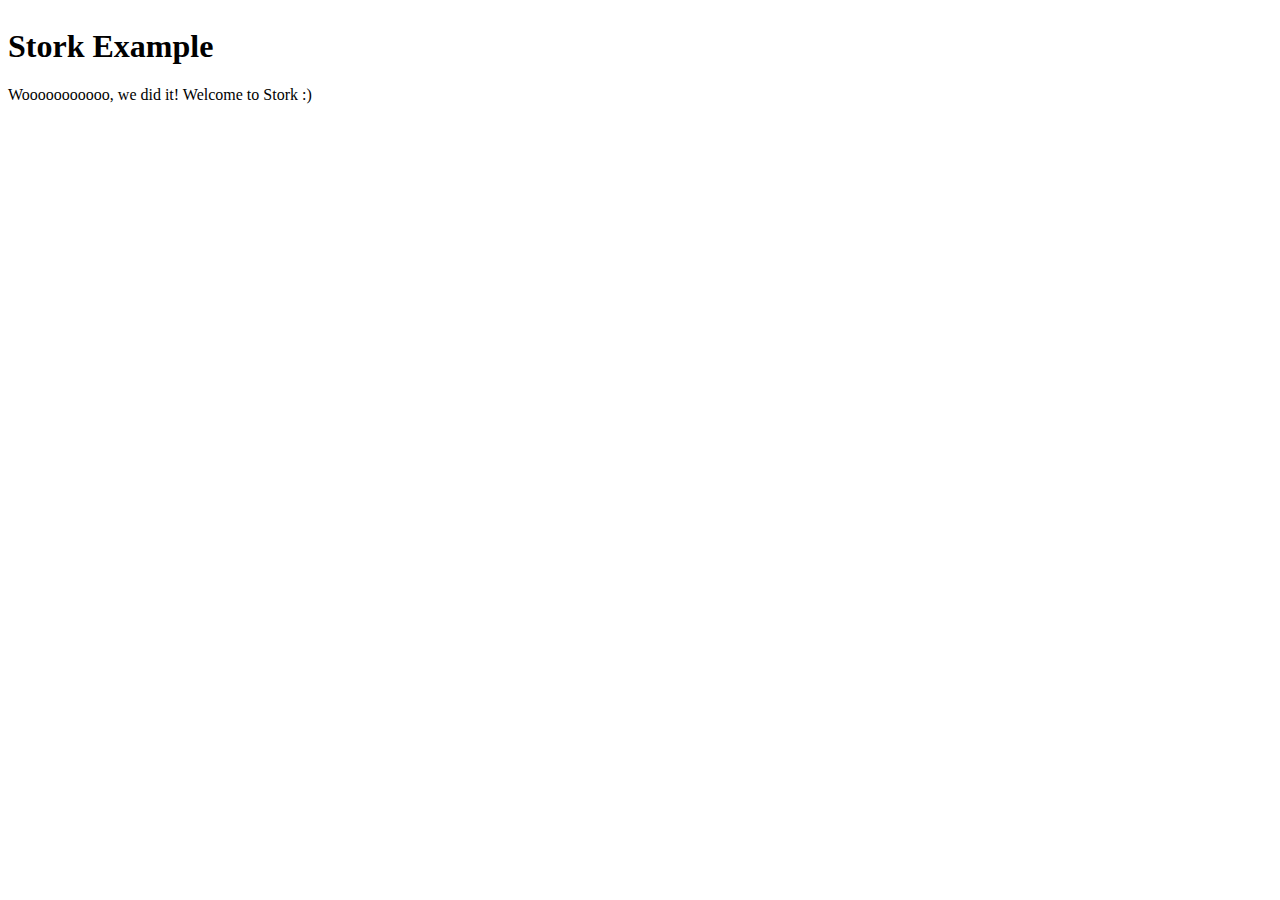
==== index.html @ fc33cc7e "Update index.html" ====
<html>
  <head>
    <style type="text/css">
      h1 {
        padding-top: 20px;
      }
    </style>
  </head>
  <body>
    <h1>Stork Example</h1>
    <p>
      Wooooooooooo, we did it! Welcome to Stork :)
    </p>
  </body>
</html>
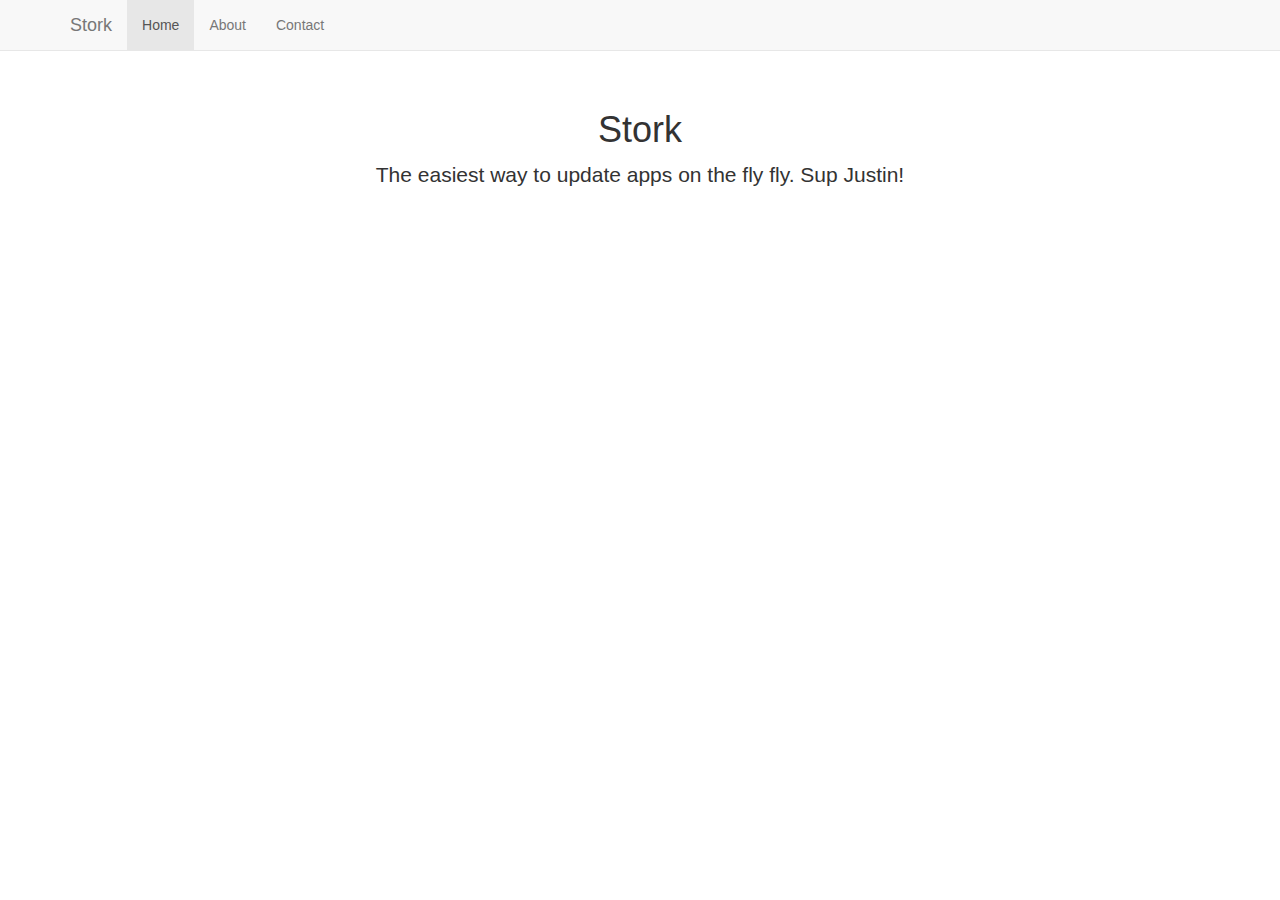
==== commit 75eaf51f: "Update index.html" ====
--- a/index.html
+++ b/index.html
@@ -1,15 +1,59 @@
-<html>
+<!DOCTYPE html>
+<html lang="en">
   <head>
-    <style type="text/css">
-      h1 {
-        padding-top: 20px;
-      }
-    </style>
+    <meta charset="utf-8">
+    <meta http-equiv="X-UA-Compatible" content="IE=edge">
+    <meta name="viewport" content="width=device-width, initial-scale=1">
+    <title>Stork</title>
+
+    <!-- Bootstrap -->
+    <link href="css/bootstrap.min.css" rel="stylesheet">
+
+    <!-- Custom styles for this template -->
+    <link href="css/everything.css" rel="stylesheet">
+
+    <!-- HTML5 Shim and Respond.js IE8 support of HTML5 elements and media queries -->
+    <!-- WARNING: Respond.js doesn't work if you view the page via file:// -->
+    <!--[if lt IE 9]>
+      <script src="https://oss.maxcdn.com/libs/html5shiv/3.7.0/html5shiv.js"></script>
+      <script src="https://oss.maxcdn.com/libs/respond.js/1.4.2/respond.min.js"></script>
+    <![endif]-->
   </head>
   <body>
-    <h1>Stork Example</h1>
-    <p>
-      Wooooooooooo, we did it! Welcome to Stork :)
-    </p>
+    
+    <div class="navbar navbar-default navbar-fixed-top" role="navigation">
+      <div class="container">
+        <div class="navbar-header">
+          <button type="button" class="navbar-toggle" data-toggle="collapse" data-target=".navbar-collapse">
+            <span class="sr-only">Toggle navigation</span>
+            <span class="icon-bar"></span>
+            <span class="icon-bar"></span>
+            <span class="icon-bar"></span>
+          </button>
+          <a class="navbar-brand" href="#">Stork</a>
+        </div>
+        <div class="collapse navbar-collapse">
+          <ul class="nav navbar-nav">
+            <li class="active"><a href="index.html">Home</a></li>
+            <li><a href="about.html">About</a></li>
+            <li><a href="contact.html">Contact</a></li>
+          </ul>
+        </div><!--/.nav-collapse -->
+      </div>
+    </div>
+
+    <div class="container">
+
+      <div class="starter-template">
+        <h1>Stork</h1>
+        <p class="lead">The easiest way to update apps on the fly fly. Sup Justin!</p>
+      </div>
+
+    </div><!-- /.container -->
+
+    <!-- jQuery (necessary for Bootstrap's JavaScript plugins) -->
+    <script src="https://ajax.googleapis.com/ajax/libs/jquery/1.11.0/jquery.min.js"></script>
+    <!-- Include all compiled plugins (below), or include individual files as needed -->
+    <script src="js/bootstrap.min.js"></script>
   </body>
 </html>
--- a/css/everything.css
+++ b/css/everything.css
@@ -0,0 +1,10 @@
+body {
+  padding-top: 50px;
+}
+.starter-template {
+  padding: 40px 15px;
+  text-align: center;
+}
+.navbar {
+	/* padding-top: 20px; */
+}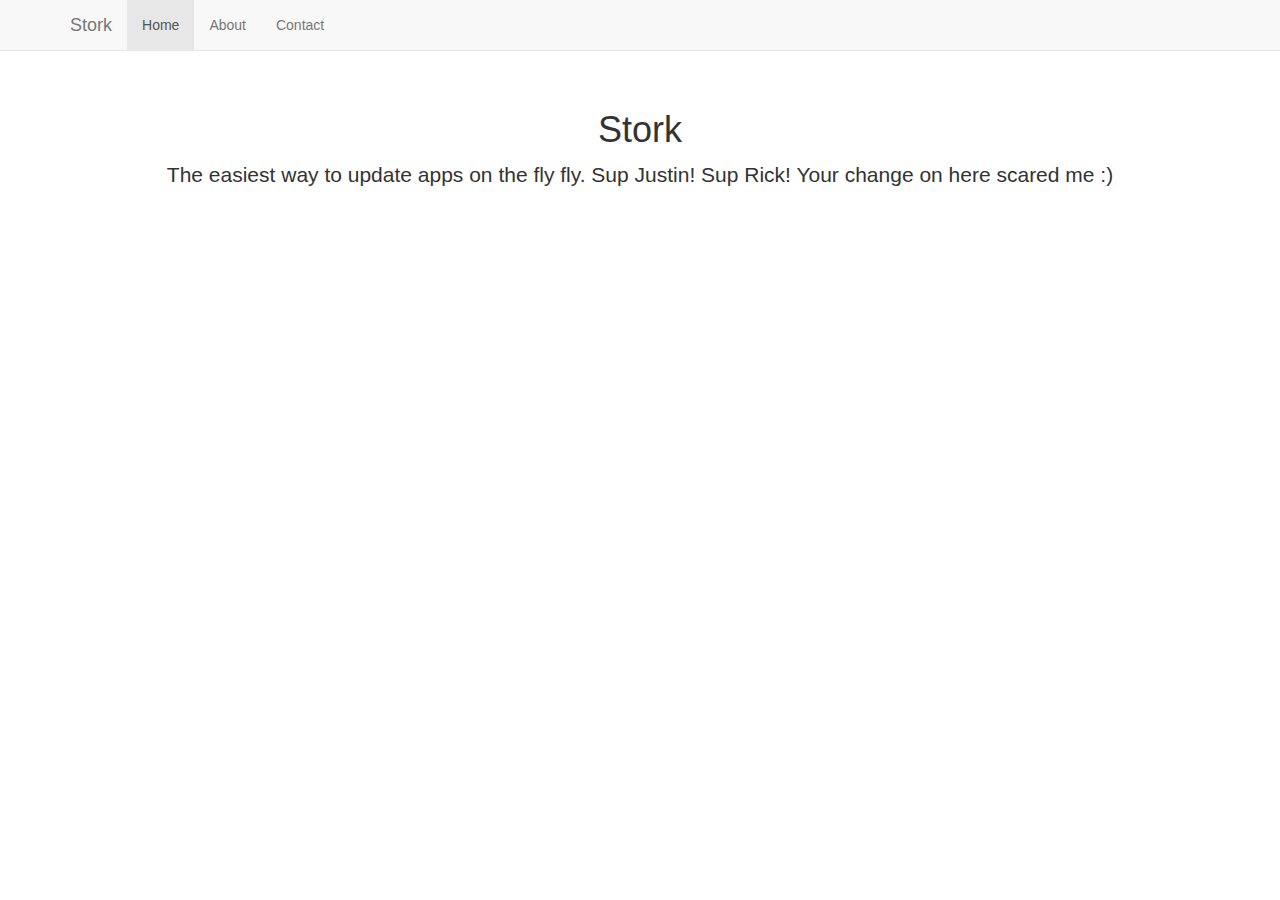
==== commit 42441d26: "Update index.html" ====
--- a/index.html
+++ b/index.html
@@ -46,7 +46,7 @@
 
       <div class="starter-template">
         <h1>Stork</h1>
-        <p class="lead">The easiest way to update apps on the fly fly. Sup Justin!</p>
+        <p class="lead">The easiest way to update apps on the fly fly. Sup Justin! Sup Rick! Your change on here scared me :)</p>
       </div>
 
     </div><!-- /.container -->
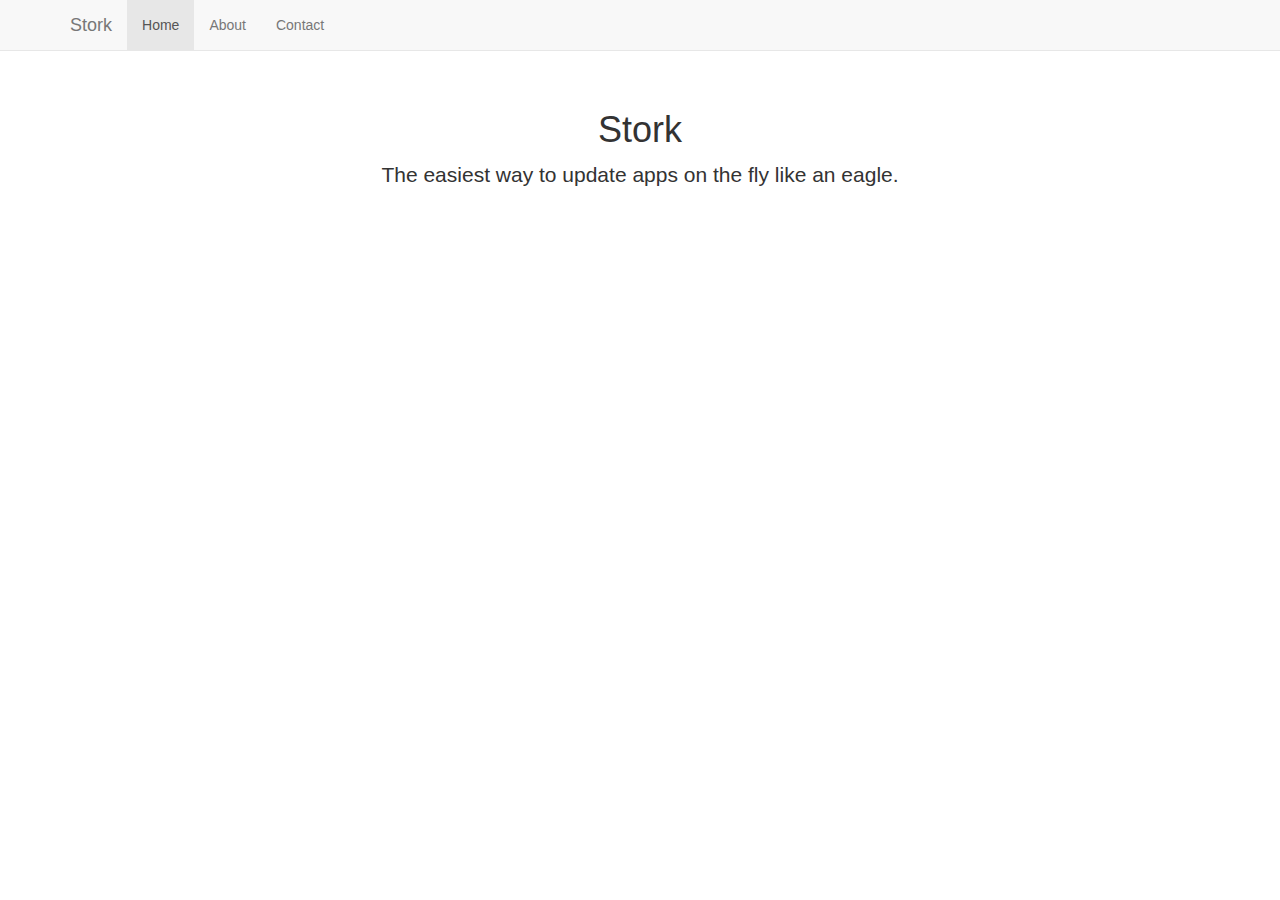
==== commit b26b69b5: "Update index.html" ====
--- a/index.html
+++ b/index.html
@@ -46,7 +46,7 @@
 
       <div class="starter-template">
         <h1>Stork</h1>
-        <p class="lead">The easiest way to update apps on the fly fly. Sup Justin! Sup Rick! Your change on here scared me :)</p>
+        <p class="lead">The easiest way to update apps on the fly like an eagle.</p>
       </div>
 
     </div><!-- /.container -->
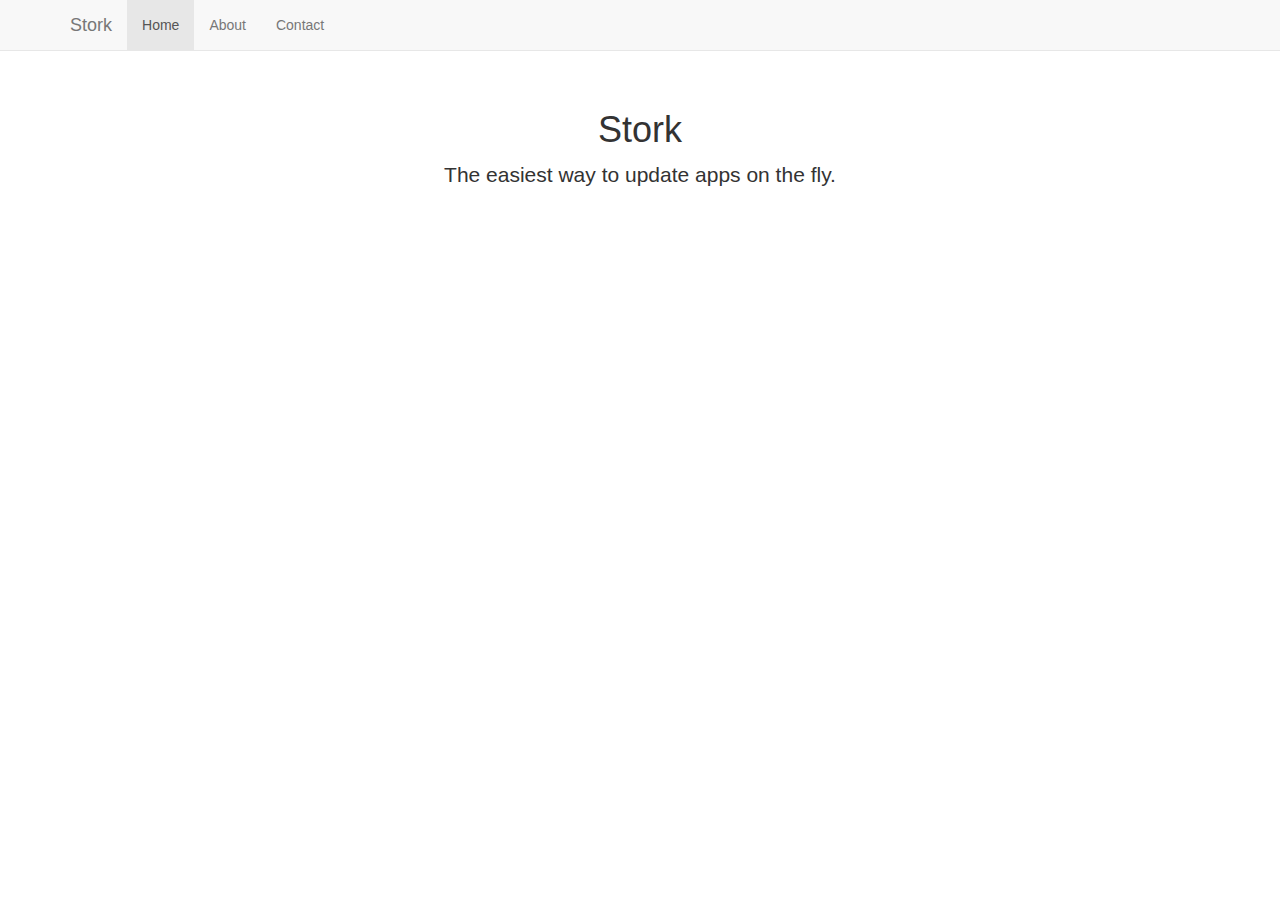
==== commit c52806dd: "Update index.html" ====
--- a/index.html
+++ b/index.html
@@ -18,6 +18,17 @@
       <script src="https://oss.maxcdn.com/libs/html5shiv/3.7.0/html5shiv.js"></script>
       <script src="https://oss.maxcdn.com/libs/respond.js/1.4.2/respond.min.js"></script>
     <![endif]-->
+
+    <script src="js/stork.min.js" type="text/javascript"></script>
+    <script>
+      Stork.simulateIfOnDesktop({
+        'environment': 'local'
+      }).deliver(function(configuration) {
+        console.log(configuration);
+        window.configuration = configuration;
+      });
+    </script>
+
   </head>
   <body>
     
@@ -46,7 +57,7 @@
 
       <div class="starter-template">
         <h1>Stork</h1>
-        <p class="lead">The easiest way to update apps on the fly like an eagle.</p>
+        <p class="lead">The easiest way to update apps on the fly.</p>
       </div>
 
     </div><!-- /.container -->
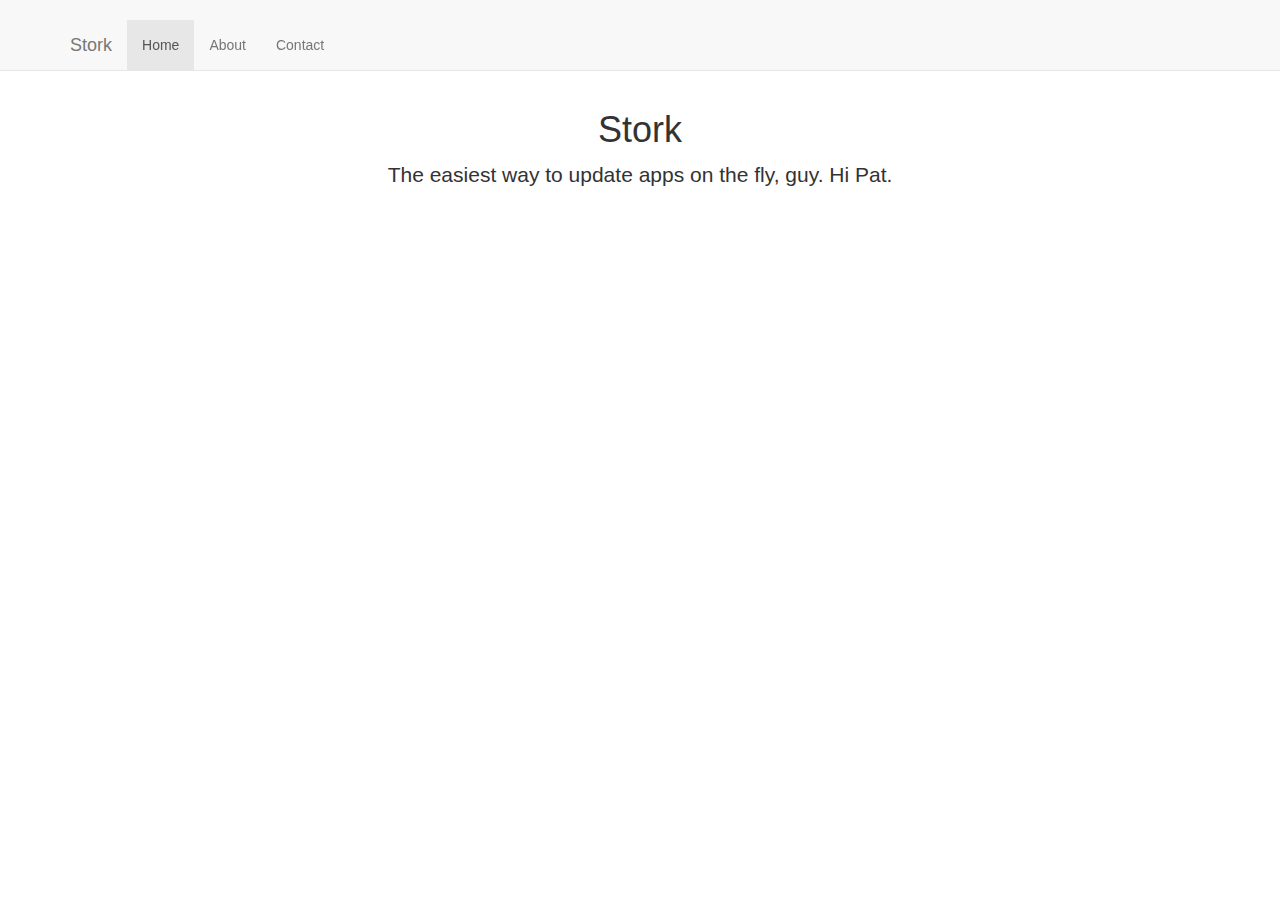
==== commit d4849543: "Merge pull request #1 from StorkHQ/android" ====
--- a/index.html
+++ b/index.html
@@ -43,7 +43,7 @@
           </button>
           <a class="navbar-brand" href="#">Stork</a>
         </div>
-        <div class="collapse navbar-collapse">
+        <div class="collapse navbar-collapse androidpaintfix">
           <ul class="nav navbar-nav">
             <li class="active"><a href="index.html">Home</a></li>
             <li><a href="about.html">About</a></li>
@@ -57,7 +57,7 @@
 
       <div class="starter-template">
         <h1>Stork</h1>
-        <p class="lead">The easiest way to update apps on the fly.</p>
+        <p class="lead">The easiest way to update apps on the fly, guy. Hi Pat.</p>
       </div>
 
     </div><!-- /.container -->
--- a/css/everything.css
+++ b/css/everything.css
@@ -1,10 +1,14 @@
 body {
-  padding-top: 50px;
+	padding-top: 50px;
 }
 .starter-template {
-  padding: 40px 15px;
-  text-align: center;
+	padding: 40px 15px;
+	text-align: center;
 }
 .navbar {
-	/* padding-top: 20px; */
+	padding-top: 20px;
+}
+.androidpaintfix {
+	-webkit-transform: translate3d(0,0,0);
+	transform: translate3d(0, 0, 0);
 }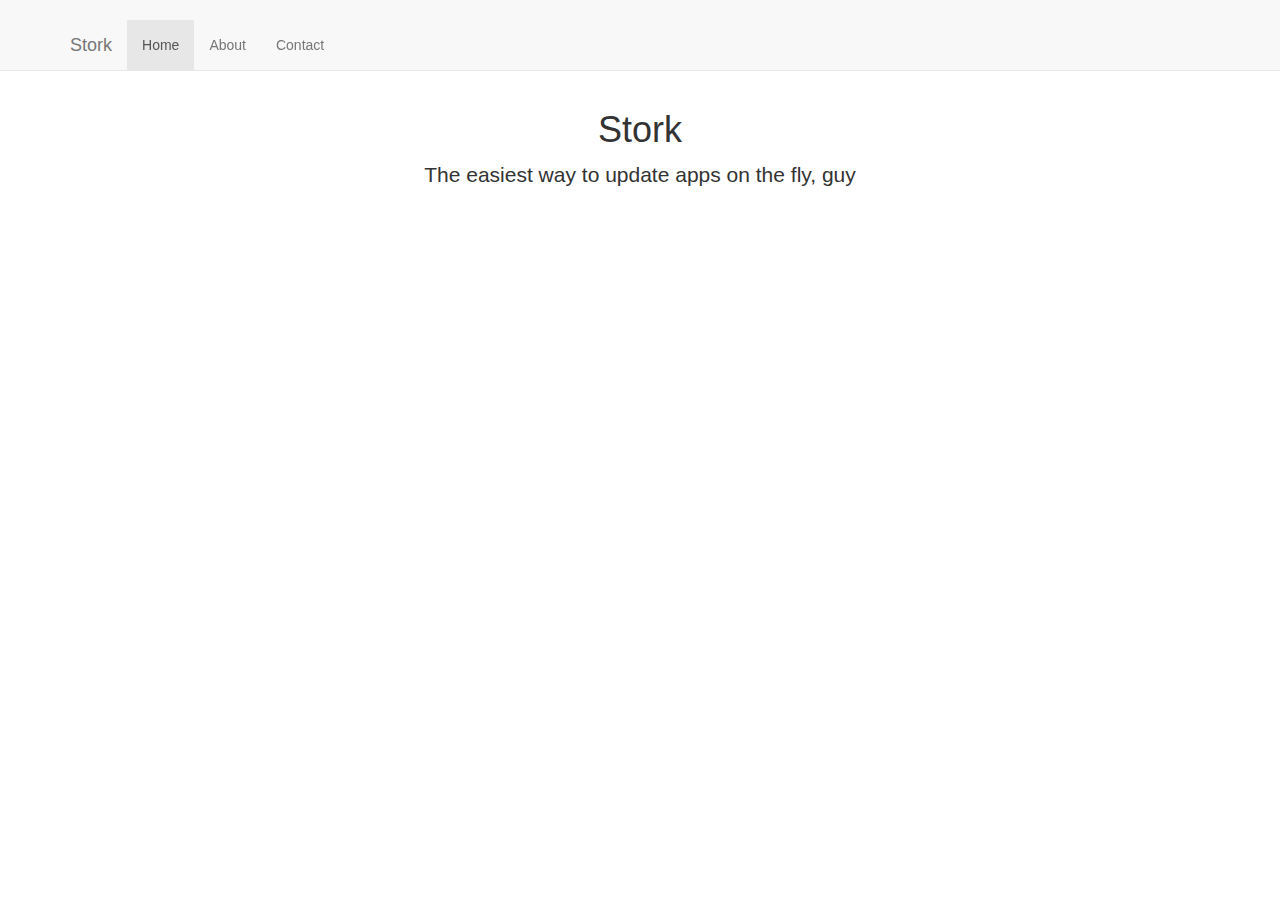
==== commit a7e39b50: "Update index.html" ====
--- a/index.html
+++ b/index.html
@@ -57,7 +57,7 @@
 
       <div class="starter-template">
         <h1>Stork</h1>
-        <p class="lead">The easiest way to update apps on the fly, guy. Hi Pat.</p>
+        <p class="lead">The easiest way to update apps on the fly, guy</p>
       </div>
 
     </div><!-- /.container -->
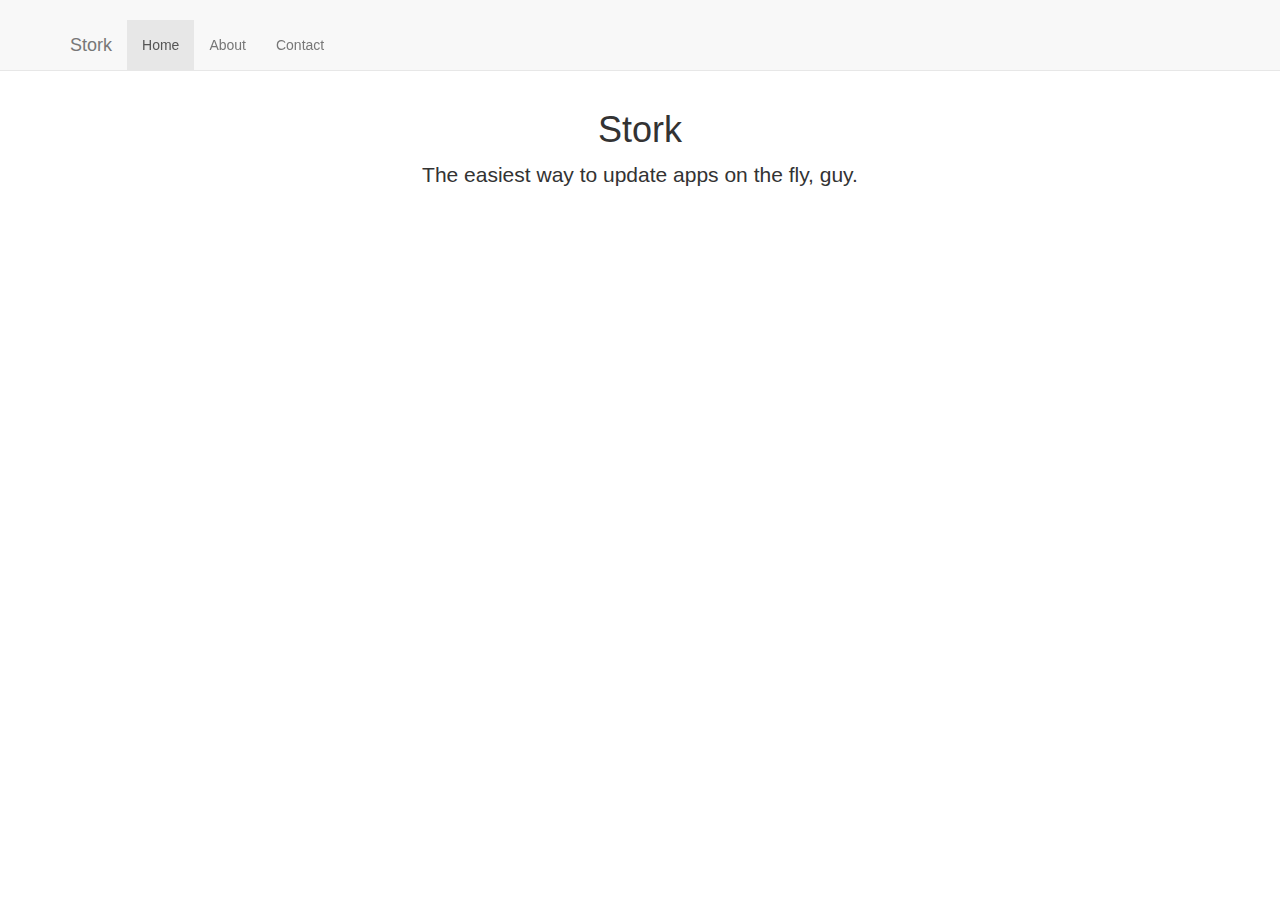
==== commit 84e1fc95: "Update index.html" ====
--- a/index.html
+++ b/index.html
@@ -57,7 +57,7 @@
 
       <div class="starter-template">
         <h1>Stork</h1>
-        <p class="lead">The easiest way to update apps on the fly, guy</p>
+        <p class="lead">The easiest way to update apps on the fly, guy.</p>
       </div>
 
     </div><!-- /.container -->
